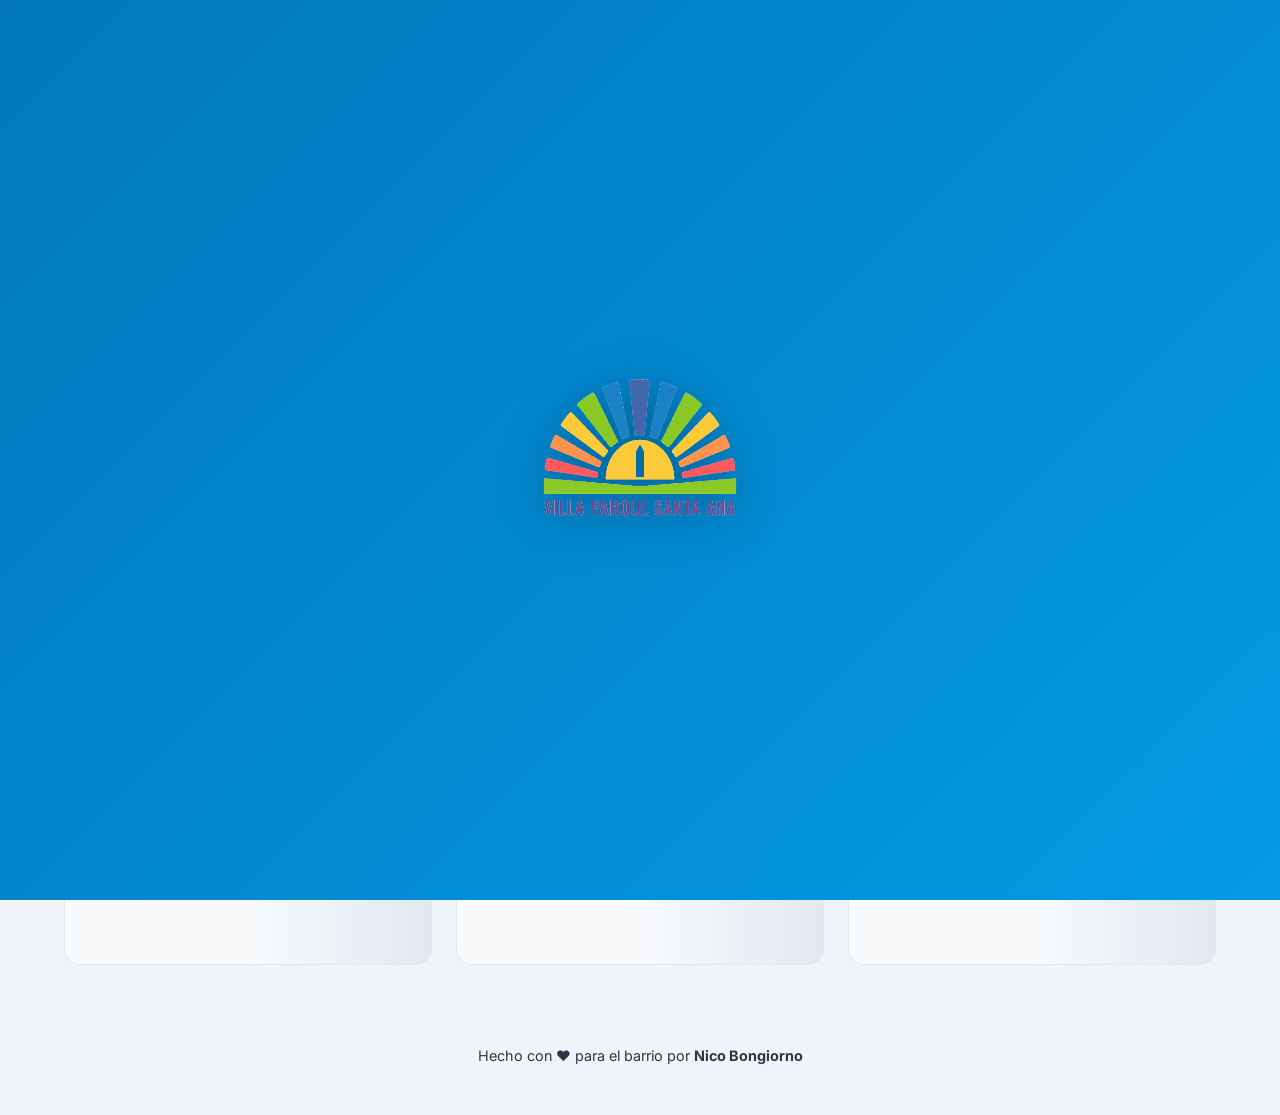
==== 18/index.html @ eddabbbf "Add files via upload" ====
<!DOCTYPE html>
<html lang="es">
<head>
    <meta charset="UTF-8">
    <meta name="viewport" content="width=device-width, initial-scale=1.0">
    
    <meta name="description" content="Guía de profesionales y oficios en Villa Parque Santa Ana. Buscá plomeros, electricistas y servicios locales con contacto directo por WhatsApp.">
    <meta name="keywords" content="Santa Ana Guía, Profesionales Santa Ana, Villa Parque Santa Ana, Córdoba, Plomeros, Electricistas, Psicólogos">
    
    <meta name="google-site-verification" content="N97TKNZ8G7J_BsIUTDLkNrQrRglSn8sE67_heHH0I4k" />

    <link rel="canonical" href="https://basesantaana.vercel.app/">
    <meta property="og:url" content="https://basesantaana.vercel.app/">
    <meta property="og:title" content="Santa Ana Guía · Directorio de Profesionales">
    <meta property="og:description" content="Encontrá servicios de confianza en Villa Parque Santa Ana.">
    <meta property="og:type" content="website">
    <meta property="og:image" content="https://basesantaana.vercel.app/og-image.jpg">
    <meta property="og:image:width" content="1200">
    <meta property="og:image:height" content="630">

    <script type="application/ld+json" id="schema-json"></script>

    <title>Santa Ana Guía - Directorio de Servicios Locales</title>
    <link rel="stylesheet" href="style.css">
    <link href="https://fonts.googleapis.com/css2?family=Inter:wght@400;500;600;700&display=swap" rel="stylesheet">
</head>
<body>

    <!-- ===================== SPLASH SCREEN ===================== -->
    <div id="splash-screen" aria-hidden="true">
        <img src="logo-villa-parque-santa-ana-mobile.png" alt="Santa Ana Guía" class="splash-logo">
    </div>

    <header class="header" id="main-header">
        <div class="header-top">
            <a href="https://wa.me/5493516575261?text=Hola,%20tengo%20una%20sugerencia%20para%20el%20directorio" target="_blank" rel="noopener noreferrer" class="btn-sugerencias-header" title="Sugerencias" aria-label="WhatsApp de sugerencias">
                💡<span class="ocultar-movil"> Sugerencias</span>
            </a>
            <button id="btn-publicar" class="btn-publicar" aria-label="Mi perfil">👤<span class="ocultar-movil"> Mi Perfil / Favoritos</span></button>
            <button id="btn-theme-toggle" class="btn-icon" aria-label="Cambiar modo">🌙</button>
        </div>
        
        <h1 class="logo-text">Santa Ana Guía</h1>
        <p class="location-text">Villa Parque Santa Ana, Córdoba</p>
        
        <span id="contador-profesionales" class="trust-counter" aria-live="polite">Conectando con el barrio...</span>
        
        <div class="search-container" role="search">
            <span class="search-icon">🔍</span>
            <input type="text" id="buscador" placeholder="¿Qué servicio necesitás? (ej: plomero)" aria-label="Buscar servicio">
        </div>

        <div class="quick-filters" role="group" aria-label="Filtros rápidos">
            <button class="filter-btn" data-filter="urgencias">🚨 Urgencias</button>
            <button class="filter-btn" data-filter="online">💻 Online</button>
            <button class="filter-btn" data-filter="domicilio">🏠 A Domicilio</button>
        </div>
    </header>

    <main class="container">
        <div id="vista-directorio">
            <div id="lista-servicios" class="grid-servicios">
                <!-- Skeletons iniciales — se reemplazan al cargar Firebase -->
                <div class="skeleton skeleton-card" aria-hidden="true"></div>
                <div class="skeleton skeleton-card" aria-hidden="true"></div>
                <div class="skeleton skeleton-card" aria-hidden="true"></div>
                <div class="skeleton skeleton-card" aria-hidden="true"></div>
                <div class="skeleton skeleton-card" aria-hidden="true"></div>
                <div class="skeleton skeleton-card" aria-hidden="true"></div>
            </div>
            
            <div id="mensaje-sin-resultados" class="hidden" role="status" style="text-align: center; padding: 3rem; color: var(--text-muted);">
                <p style="font-size: 1.2rem; margin-bottom: 1rem;">🧐 <strong>¡Ups! No hay nadie registrado con esa búsqueda todavía.</strong></p>
                <p>Si conocés a alguien, ¡avisale que puede sumarse gratis en 2 minutos!</p>
            </div>
        </div>

        <div id="vista-panel" class="hidden form-container">
            <div style="display: flex; justify-content: space-between; align-items: center; margin-bottom: 2rem;">
                <h2 style="font-size: 1.5rem;">Mi Perfil</h2>
                <button id="btn-volver-directorio" class="btn-publicar" style="background: var(--input-bg); color: var(--text-color); border-color: var(--border-color);">⬅ Volver</button>
            </div>

            <div id="seccion-login" class="centrado" style="padding: 2rem 0;">
                <p style="margin-bottom: 1.5rem; color: var(--text-muted);">Iniciá sesión para publicar tu servicio o ver tus favoritos.</p>
                <button id="btn-login" class="rounded-button" style="background: white; color: #333; border: 1px solid #ccc; display: inline-flex; align-items: center; justify-content: center; gap: 10px; margin: 0 auto;">
                    <img src="https://www.svgrepo.com/show/475656/google-color.svg" alt="Google" style="width: 20px;">
                    Continuar con Google
                </button>
            </div>

            <div id="seccion-dashboard" class="hidden">
                <div style="display: flex; justify-content: space-between; align-items: center; margin-bottom: 1.5rem;">
                    <p style="color: var(--text-muted);">Gestioná tu información.</p>
                    <button id="btn-logout" class="btn-publicar" style="background: #fee2e2; color: #dc2626; border-color: #fca5a5;">Cerrar Sesión</button>
                </div>

                <div class="dashboard-tabs">
                    <button id="tab-mis-anuncios" class="tab-btn active">Mis Anuncios</button>
                    <button id="tab-mis-favoritos" class="tab-btn">Favoritos ❤️</button>
                </div>

                <div id="contenido-mis-anuncios">
                    <button id="btn-crear-nuevo" class="rounded-button" style="background: var(--primary-color); color: white; margin-bottom: 1.5rem;">+ Publicar Nuevo</button>
                    <div id="lista-mis-servicios" style="display: flex; flex-direction: column; gap: 1rem;"></div>
                </div>

                <div id="contenido-mis-favoritos" class="hidden">
                    <div id="lista-mis-favoritos" style="display: flex; flex-direction: column; gap: 1rem;"></div>
                </div>
            </div>

            <div id="seccion-formulario" class="hidden">
                <h3 id="titulo-formulario" style="margin-bottom: 1.5rem; border-bottom: 1px solid var(--border-color); padding-bottom: 0.5rem;">Nuevo Servicio</h3>
                <form id="form-servicio">
                    <div class="responsive-row">
                        <div class="grupo-input" style="flex: 1;"><label for="nombre">Nombre / Empresa *</label><input type="text" id="nombre" required></div>
                        <div class="grupo-input" style="flex: 1;"><label for="categoria">Categoría *</label>
                            <select id="categoria" required>
                                <option value="">Seleccionar...</option>
                                <option value="Albañilería y Construcción">Albañilería y Construcción</option>
                                <option value="Belleza y Cuidado Personal">Belleza y Cuidado Personal</option>
                                <option value="Carpintería">Carpintería</option>
                                <option value="Clases Particulares">Clases Particulares</option>
                                <option value="Cuidado de Personas">Cuidado de Personas</option>
                                <option value="Electricidad">Electricidad</option>
                                <option value="Eventos y Fiestas">Eventos y Fiestas</option>
                                <option value="Fletes y Mudanzas">Fletes y Mudanzas</option>
                                <option value="Gastronomía">Gastronomía</option>
                                <option value="Herrería">Herrería</option>
                                <option value="Jardinería y Poda">Jardinería y Poda</option>
                                <option value="Limpieza">Limpieza</option>
                                <option value="Mascotas y Veterinaria">Mascotas y Veterinaria</option>
                                <option value="Mecánica y Talleres">Mecánica y Talleres</option>
                                <option value="Plomería y Gas">Plomería y Gas</option>
                                <option value="Refrigeración (Aires/Heladeras)">Refrigeración (Aires/Heladeras)</option>
                                <option value="Salud y Bienestar">Salud y Bienestar</option>
                                <option value="Servicios Profesionales">Servicios Profesionales</option>
                                <option value="Tecnología y PC">Tecnología y PC</option>
                                <option value="Transporte (Taxis/Remis)">Transporte (Taxis/Remis)</option>
                                <option value="Otros">Otros</option>
                            </select>
                        </div>
                    </div>
                    <div class="grupo-input"><label for="ubicacion">Ubicación / Modalidad *</label><input type="text" id="ubicacion" required placeholder="Ej: A domicilio, Consultorio..."></div>
                    <div class="responsive-row">
                        <div class="grupo-input" style="flex: 1;"><label for="whatsapp">WhatsApp * (Sin espacios, ej: 351...)</label><input type="number" id="whatsapp" required></div>
                        <div class="grupo-input" style="flex: 1;"><label for="instagram">Instagram</label><input type="text" id="instagram"></div>
                        <div class="grupo-input" style="flex: 1;"><label for="facebook">Facebook</label><input type="text" id="facebook"></div>
                    </div>
                    <div class="check-input" style="margin-bottom: 0.5rem;">
                        <input type="checkbox" id="urgencias"> <label for="urgencias" style="margin:0; cursor:pointer;">🚨 Atiendo Urgencias 24h</label>
                    </div>
                    <div class="check-input">
                        <input type="checkbox" id="presupuesto"> <label for="presupuesto" style="margin:0; cursor:pointer;">💡 Presupuesto sin cargo</label>
                    </div>
                    <div class="grupo-input description-group" style="margin-top: 1rem;">
                        <label for="descripcion">Descripción (Máx 400 caracteres) *</label>
                        <textarea id="descripcion" rows="4" maxlength="400" required></textarea>
                    </div>
                    <div class="form-actions" style="display: flex; gap: 1rem; margin-top: 1rem;">
                        <button type="submit" id="btn-guardar" class="btn-whatsapp rounded-button" style="flex: 2;">Guardar Servicio</button>
                        <button type="button" id="btn-cancelar" class="rounded-button" style="flex: 1; background: var(--input-bg); border:1px solid var(--border-color); color:var(--text-color); cursor:pointer;">Cancelar</button>
                    </div>
                </form>
            </div>
        </div>
    </main>

    <div id="modal-perfil" class="modal-overlay hidden" aria-modal="true" role="dialog" aria-labelledby="modal-title">
        <div class="modal-content">
            <h2 id="modal-title" style="position: absolute; width: 1px; height: 1px; margin: -1px; padding: 0; overflow: hidden; clip: rect(0,0,0,0); border: 0;">Detalles del profesional</h2>
            <button id="btn-cerrar-modal" class="btn-close" aria-label="Cerrar ventana">
                <svg viewBox="0 0 24 24" width="24" height="24" stroke="currentColor" stroke-width="2.5" fill="none" stroke-linecap="round" stroke-linejoin="round">
                    <line x1="18" y1="6" x2="6" y2="18"></line>
                    <line x1="6" y1="6" x2="18" y2="18"></line>
                </svg>
            </button>
            <div id="modal-body"></div>
        </div>
    </div>

    <div id="confirm-overlay" aria-hidden="true">
        <div class="confirm-box">
            <p id="confirm-msg" style="font-weight: 500; font-size: 1.05rem; margin-bottom: 0.5rem;"></p>
            <div style="display:flex; gap:0.8rem; justify-content:flex-end; margin-top:1.5rem;">
                <button id="confirm-cancel" class="rounded-button" style="padding: 8px 16px; font-size: 0.9rem; background:var(--input-bg);border:1px solid var(--border-color);color:var(--text-color);">Cancelar</button>
                <button id="confirm-ok" class="rounded-button" style="padding: 8px 16px; font-size: 0.9rem; background:#dc2626;color:white;border:none;">Confirmar</button>
            </div>
        </div>
    </div>

    <footer class="footer">
        <p>Hecho con ❤️ para el barrio por <strong>Nico Bongiorno</strong></p>
    </footer>

    <script type="module" src="app.js"></script>
</body>
</html>
---- 18/style.css ----
:root { 
    --bg-color: #f0f4f8; 
    --text-color: #1a202c; 
    --text-muted: #2d3748; 
    --card-bg: #ffffff;
    --primary-color: #0277bd; 
    --header-grad: linear-gradient(135deg, rgba(2, 119, 189, 0.9) 0%, rgba(3, 155, 229, 0.9) 100%);
    --input-bg: #f8fafc;
    --border-color: #e2e8f0;
    --shadow-sm: 0 2px 4px rgba(0,0,0,0.05);
    --shadow-md: 0 4px 6px -1px rgba(0,0,0,0.1), 0 2px 4px -1px rgba(0,0,0,0.06);
    --shadow-lg: 0 10px 15px -3px rgba(0,0,0,0.1);
    --badge-destacado-bg: #fef08a;
    --badge-destacado-color: #854d0e;
    --badge-destacado-border: #fde047;
    --cta-bg-end: #f7fafc;
    --destacado-bg-start: #fefce8;
    --destacado-border: #fde047;
    --modal-bg: #ffffff;
}

[data-theme="dark"] {
    --bg-color: #0f172a;
    --text-color: #f8fafc;
    --text-muted: #94a3b8;
    --card-bg: #1e293b;
    --primary-color: #38bdf8;
    --header-grad: linear-gradient(135deg, #0f172a 0%, #1e293b 100%);
    --input-bg: #0f172a;
    --border-color: #334155;
    --shadow-sm: 0 2px 4px rgba(0,0,0,0.2);
    --shadow-md: 0 4px 6px -1px rgba(0,0,0,0.3);
    --shadow-lg: 0 10px 15px -3px rgba(0,0,0,0.4);
    --badge-destacado-bg: #422006;
    --badge-destacado-color: #fde047;
    --badge-destacado-border: #854d0e;
    --cta-bg-end: #0f172a;
    --destacado-bg-start: #1e293b;
    --destacado-border: #854d0e;
    --modal-bg: #1e293b;
}

* { box-sizing: border-box; margin: 0; padding: 0; font-family: 'Inter', system-ui, sans-serif; }
body { background-color: var(--bg-color); color: var(--text-color); line-height: 1.5; transition: background-color 0.3s, color 0.3s; }
body.modo-formulario { background-color: var(--card-bg); }
.hidden { display: none !important; }
.centrado { text-align: center; }

.header { background: var(--header-grad); color: white; padding: 2rem 1.5rem 2.5rem; text-align: center; border-bottom: 4px solid var(--primary-color); position: relative; }
.header-top { display: flex; justify-content: flex-end; align-items: center; max-width: 1200px; margin: 0 auto 1.5rem; gap: 0.8rem; }
.btn-publicar { background: rgba(255,255,255,0.1); color: white; border: 1px solid rgba(255,255,255,0.2); padding: 0.5rem 1rem; border-radius: 20px; font-size: 0.9rem; font-weight: 500; cursor: pointer; transition: all 0.2s; backdrop-filter: blur(5px); }
.btn-publicar:hover { background: rgba(255,255,255,0.2); transform: translateY(-1px); }
.btn-sugerencias-header { text-decoration: none; background: rgba(255,255,255,0.1); color: white; border: 1px solid rgba(255,255,255,0.2); padding: 0.5rem 1rem; border-radius: 20px; font-size: 0.9rem; font-weight: 500; display: inline-flex; align-items: center; gap: 5px; transition: all 0.2s; backdrop-filter: blur(5px); }
.btn-sugerencias-header:hover { background: rgba(255,255,255,0.2); transform: translateY(-1px); }
.btn-icon { background: none; border: none; font-size: 1.2rem; cursor: pointer; padding: 0.5rem; border-radius: 50%; display: flex; align-items: center; justify-content: center; width: 40px; height: 40px; background: rgba(255,255,255,0.1); color: white; transition: background 0.2s; }
.btn-icon:hover { background: rgba(255,255,255,0.2); }

.logo-text { font-size: 2.5rem; font-weight: 700; margin-bottom: 0.5rem; text-shadow: 0 2px 4px rgba(0,0,0,0.2); letter-spacing: -0.5px; }
.location-text { font-size: 1.1rem; opacity: 0.9; margin-bottom: 1.5rem; font-weight: 500; }
.trust-counter { display: inline-block; background: rgba(255,255,255,0.15); padding: 6px 16px; border-radius: 20px; font-size: 0.9rem; margin-bottom: 2rem; backdrop-filter: blur(4px); border: 1px solid rgba(255,255,255,0.1); }

.search-container { max-width: 600px; margin: 0 auto 1.5rem; position: relative; z-index: 100; transition: all 0.3s ease; }
.search-icon { position: absolute; left: 1rem; top: 50%; transform: translateY(-50%); font-size: 1.2rem; opacity: 0.6; pointer-events: none; }
#buscador { width: 100%; padding: 1.2rem 1.2rem 1.2rem 3rem; font-size: 1.1rem; border: none; border-radius: 16px; box-shadow: var(--shadow-lg); transition: all 0.3s; background: var(--card-bg); color: var(--text-color); outline: none; }
#buscador:focus { box-shadow: 0 0 0 3px rgba(2, 119, 189, 0.3); transform: translateY(-2px); }

.sticky-search { position: fixed; top: 0; left: 0; right: 0; margin: 0; max-width: 100%; border-radius: 0; padding: 10px 15px; background: var(--header-grad); box-shadow: var(--shadow-md); z-index: 1000; display: flex; align-items: center; }
.sticky-search #buscador { font-size: 1rem; padding: 0.8rem 1rem 0.8rem 2.5rem; border-radius: 12px; }
.sticky-search .search-icon { left: 25px; }
body.has-sticky-search { padding-top: 60px; }

.quick-filters { display: flex; gap: 0.8rem; justify-content: center; flex-wrap: wrap; margin-bottom: 1.5rem; }
.filter-btn { background: rgba(255,255,255,0.1); border: 1px solid rgba(255,255,255,0.2); color: white; padding: 8px 16px; border-radius: 20px; font-size: 0.9rem; cursor: pointer; transition: all 0.2s; backdrop-filter: blur(4px); }
.filter-btn:hover { background: rgba(255,255,255,0.2); }
.filter-btn.active { background: white; color: var(--primary-color); font-weight: 600; box-shadow: 0 2px 10px rgba(0,0,0,0.1); }

.container { max-width: 1200px; margin: 0 auto; padding: 2rem 1.5rem; }

.grid-servicios { display: grid; grid-template-columns: repeat(auto-fill, minmax(300px, 1fr)); gap: 1.5rem; }

.tarjeta-servicio { background: var(--card-bg); border-radius: 16px; padding: 1.5rem; box-shadow: var(--shadow-sm); border: 1px solid var(--border-color); transition: all 0.3s cubic-bezier(0.4, 0, 0.2, 1); position: relative; overflow: hidden; display: flex; flex-direction: column; cursor: pointer; }
.tarjeta-servicio:hover { transform: translateY(-4px); box-shadow: var(--shadow-lg); border-color: var(--primary-color); }

.tarjeta-destacada { background: linear-gradient(to bottom right, var(--destacado-bg-start), var(--card-bg)); border: 2px solid var(--destacado-border); }

.card-actions-top { position: absolute; top: 1rem; right: 1rem; display: flex; gap: 8px; z-index: 10; }
.btn-icon-card { background: var(--input-bg); border: 1px solid var(--border-color); color: var(--text-color); width: 36px; height: 36px; border-radius: 50%; display: flex; align-items: center; justify-content: center; cursor: pointer; transition: all 0.2s; }
.btn-icon-card:hover { background: var(--border-color); transform: scale(1.05); }
.btn-fav-card { color: #94a3b8; }
.btn-fav-card.active { color: #ef4444; background: #fee2e2; border-color: #fca5a5; }
.btn-fav-card .fav-svg { fill: none; stroke: currentColor; transition: fill 0.2s; }
.btn-fav-card.active .fav-svg { fill: currentColor; }
.btn-wa-card { background: #dcfce7; border-color: #bbf7d0; color: #166534; }
.btn-wa-card:hover { background: #bbf7d0; }

.tarjeta-servicio h2 { font-size: 1.3rem; margin-bottom: 0.5rem; color: var(--text-color); font-weight: 700; line-height: 1.2; padding-right: 80px; }
.tarjeta-servicio .categoria-tag { display: inline-block; font-size: 0.75rem; text-transform: uppercase; letter-spacing: 0.5px; font-weight: 700; color: var(--primary-color); margin-bottom: 0.5rem; }
.tarjeta-servicio .descripcion { color: var(--text-muted); font-size: 0.95rem; margin-bottom: 1.2rem; display: -webkit-box; -webkit-line-clamp: 3; -webkit-box-orient: vertical; overflow: hidden; flex: 1; line-height: 1.5; }
.tarjeta-servicio .info-extra { font-size: 0.85rem; color: var(--text-muted); display: flex; align-items: center; gap: 5px; margin-top: auto; padding-top: 1rem; border-top: 1px solid var(--border-color); }
.card-footer-more { margin-top: 1rem; text-align: center; font-size: 0.9rem; font-weight: 600; color: var(--primary-color); border-top: 1px dashed var(--border-color); padding-top: 0.8rem; opacity: 0.8; transition: opacity 0.2s; }
.tarjeta-servicio:hover .card-footer-more { opacity: 1; }

.tarjeta-cta-unirse { background: linear-gradient(135deg, var(--card-bg) 0%, var(--cta-bg-end) 100%); border: 2px dashed var(--border-color); display: flex; flex-direction: column; justify-content: center; align-items: center; text-align: center; padding: 2rem; cursor: pointer; }
.tarjeta-cta-unirse:hover { border-color: var(--primary-color); background: var(--input-bg); }

.form-container { max-width: 600px; margin: 0 auto; background: var(--card-bg); padding: 2rem; border-radius: 16px; box-shadow: var(--shadow-md); border: 1px solid var(--border-color); }
.grupo-input { margin-bottom: 1.2rem; display: flex; flex-direction: column; }
.grupo-input label { margin-bottom: 0.5rem; font-weight: 600; font-size: 0.9rem; color: var(--text-color); }
.grupo-input input, .grupo-input select, .grupo-input textarea { padding: 0.8rem 1rem; border: 1px solid var(--border-color); border-radius: 10px; font-size: 1rem; transition: all 0.2s; background: var(--input-bg); color: var(--text-color); font-family: inherit; }
.grupo-input input:focus, .grupo-input select:focus, .grupo-input textarea:focus { border-color: var(--primary-color); outline: none; box-shadow: 0 0 0 3px rgba(2, 119, 189, 0.1); }
.responsive-row { display: flex; gap: 1rem; }
@media (max-width: 600px) { .responsive-row { flex-direction: column; gap: 0; } }

.rounded-button { background: var(--card-bg); color: var(--text-color); border: 1px solid var(--border-color); padding: 0.8rem 1.5rem; border-radius: 24px; font-weight: 600; cursor: pointer; transition: all 0.2s; font-size: 1rem; text-align: center; box-shadow: var(--shadow-sm); }
.rounded-button:hover { background: var(--input-bg); transform: translateY(-2px); box-shadow: var(--shadow-md); }
.rounded-button:disabled { opacity: 0.7; cursor: not-allowed; transform: none; }
.btn-whatsapp { background: #25D366; color: white; border: none; }
.btn-whatsapp:hover { background: #1ebc5a; color: white; }

.modal-overlay { position: fixed; top: 0; left: 0; right: 0; bottom: 0; background: rgba(0,0,0,0.6); backdrop-filter: blur(4px); display: flex; justify-content: center; align-items: flex-end; z-index: 9999; opacity: 0; visibility: hidden; transition: all 0.3s ease; }
.modal-overlay.active { opacity: 1; visibility: visible; }
.modal-content { background: var(--modal-bg); color: var(--text-color); width: 100%; max-width: 600px; border-radius: 24px 24px 0 0; padding: 2rem 1.5rem; position: relative; transform: translateY(100%); transition: transform 0.4s cubic-bezier(0.16, 1, 0.3, 1); max-height: 90vh; overflow-y: auto; box-shadow: 0 -10px 40px rgba(0,0,0,0.2); }
.modal-overlay.active .modal-content { transform: translateY(0); }
@media (min-width: 650px) {
    .modal-overlay { align-items: center; padding: 2rem; }
    .modal-content { border-radius: 24px; max-height: 85vh; }
}

body.modal-open { overflow: hidden; }
.btn-close { position: absolute; top: 1.5rem; right: 1.5rem; background: var(--input-bg); border: none; font-size: 1.5rem; cursor: pointer; color: var(--text-muted); width: 40px; height: 40px; border-radius: 50%; display: flex; align-items: center; justify-content: center; transition: all 0.2s; z-index: 10; }
.btn-close:hover { background: #fee2e2; color: #ef4444; transform: rotate(90deg); }

.badges-container { display: flex; flex-wrap: wrap; gap: 8px; margin-bottom: 1rem; }
.badge { font-size: 0.7rem; font-weight: 700; padding: 4px 10px; border-radius: 12px; letter-spacing: 0.5px; }
.badge-destacado { background: var(--badge-destacado-bg); color: var(--badge-destacado-color); border: 1px solid var(--badge-destacado-border); }
.badge-red { background: #fee2e2; color: #991b1b; border: 1px solid #fecaca; }
.badge-blue { background: #e0f2fe; color: #075985; border: 1px solid #bae6fd; }

.redes-sociales { display: flex; gap: 0.8rem; flex-wrap: wrap; }
.btn-social { flex: 1; display: inline-flex; align-items: center; justify-content: center; gap: 8px; padding: 0.8rem; text-decoration: none; border-radius: 12px; font-weight: 600; font-size: 0.95rem; box-shadow: var(--shadow-sm); transition: transform 0.2s, box-shadow 0.2s; }
.btn-ig { background: linear-gradient(45deg, #f09433 0%, #e6683c 25%, #dc2743 50%, #cc2366 75%, #bc1888 100%); color: white; border: none; }
.btn-fb { background: #1877f2; color: white; border: none; }
.btn-social:hover { transform: translateY(-2px); box-shadow: var(--shadow-md); color: white; }

.btn-wa-flotante-modal { position: fixed; bottom: 20px; right: 20px; background: #25D366; color: white; width: 60px; height: 60px; border-radius: 50%; display: flex; align-items: center; justify-content: center; box-shadow: 0 4px 15px rgba(37, 211, 102, 0.4); cursor: pointer; transition: transform 0.2s; z-index: 100; text-decoration: none; }
.btn-wa-flotante-modal:hover { transform: scale(1.1); background: #1ebc5a; }

.modal-actions-row { display: flex; gap: 10px; margin-top: 1.5rem; padding-top: 1.5rem; border-top: 1px solid var(--border-color); }
.btn-modal-action { flex: 1; background: var(--input-bg); border: 1px solid var(--border-color); color: var(--text-color); padding: 0.8rem; border-radius: 12px; font-weight: 600; cursor: pointer; transition: background 0.2s; font-size: 0.9rem; }
.btn-modal-action:hover { background: var(--border-color); }

.dashboard-tabs { display: flex; border-bottom: 1px solid var(--border-color); margin-bottom: 1.5rem; gap: 1rem; }
.tab-btn { background: none; border: none; padding: 0.8rem 1rem; font-size: 1rem; font-weight: 600; color: var(--text-muted); cursor: pointer; border-bottom: 3px solid transparent; transition: all 0.2s; }
.tab-btn.active { color: var(--primary-color); border-bottom-color: var(--primary-color); }
.item-dashboard { background: var(--input-bg); border: 1px solid var(--border-color); padding: 1rem; border-radius: 12px; display: flex; justify-content: space-between; align-items: center; margin-bottom: 0.8rem; flex-wrap: wrap; gap: 1rem; }

#confirm-overlay { position: fixed; top: 0; left: 0; width: 100%; height: 100%; background: rgba(0,0,0,0.5); backdrop-filter: blur(3px); z-index: 10000; display: flex; align-items: center; justify-content: center; opacity: 0; visibility: hidden; transition: opacity 0.2s; }
#confirm-overlay.active { opacity: 1; visibility: visible; }
.confirm-box { background: var(--card-bg); padding: 20px; border-radius: 16px; max-width: 350px; width: 90%; box-shadow: var(--shadow-lg); border: 1px solid var(--border-color); text-align: center; transform: scale(0.95); transition: transform 0.2s; }
#confirm-overlay.active .confirm-box { transform: scale(1); }

.footer { text-align: center; padding: 3rem 1.5rem; color: var(--text-muted); font-size: 0.9rem; }

@media (max-width: 600px) {
    .ocultar-movil { display: none; }
    .btn-publicar, .btn-sugerencias-header { padding: 0.5rem; border-radius: 50%; width: 40px; height: 40px; display: flex; align-items: center; justify-content: center; font-size: 1.2rem; }
}

.skeleton { background: linear-gradient(90deg, var(--input-bg) 25%, var(--border-color) 50%, var(--input-bg) 75%); background-size: 200% 100%; animation: loading 1.5s infinite; border-radius: 16px; min-height: 200px; border: 1px solid var(--border-color); }
@keyframes loading { 0% { background-position: 200% 0; } 100% { background-position: -200% 0; } }
.fade-in-up { animation: fadeInUp 0.5s ease backwards; }
@keyframes fadeInUp { from { opacity: 0; transform: translateY(20px); } to { opacity: 1; transform: translateY(0); } }
.pulse-subtle { animation: pulse 2s infinite; }
@keyframes pulse { 0% { box-shadow: 0 0 0 0 rgba(37, 211, 102, 0.4); } 70% { box-shadow: 0 0 0 10px rgba(37, 211, 102, 0); } 100% { box-shadow: 0 0 0 0 rgba(37, 211, 102, 0); } }


/* =============================================
   SPLASH SCREEN
   ============================================= */
#splash-screen {
    position: fixed;
    inset: 0;
    background: linear-gradient(135deg, #0277bd 0%, #039be5 100%);
    display: flex;
    align-items: center;
    justify-content: center;
    z-index: 99999;
    opacity: 1;
    visibility: visible;
    transition: opacity 0.65s ease, visibility 0.65s ease;
}
#splash-screen.fade-out {
    opacity: 0;
    visibility: hidden;
    pointer-events: none;
}
.splash-logo {
    width: min(260px, 68vw);
    height: auto;
    filter: drop-shadow(0 8px 24px rgba(0,0,0,0.3));
    animation: splashPulse 1.8s ease-in-out infinite;
    will-change: transform, opacity;
}
@keyframes splashPulse {
    0%, 100% { transform: scale(1);    opacity: 1;    }
    50%       { transform: scale(1.07); opacity: 0.82; }
}

/* =============================================
   MICROINTERACCIONES — BOTONES DE CONTACTO
   ============================================= */

/* WhatsApp botón principal del formulario */
.btn-whatsapp:active {
    transform: scale(0.94) !important;
    box-shadow: none !important;
    transition: transform 0.08s ease, box-shadow 0.08s ease;
}

/* Botones de acción de la tarjeta (WA, compartir, fav) */
.btn-icon-card:active {
    transform: scale(0.88) !important;
    transition: transform 0.08s ease;
}

/* Botón WhatsApp flotante del modal */
.btn-wa-flotante-modal:active {
    transform: scale(0.92) !important;
    transition: transform 0.08s ease;
}

/* Botones sociales del modal */
.btn-social:active {
    transform: scale(0.95) translateY(0) !important;
    transition: transform 0.08s ease;
}

/* =============================================
   STICKY HEADER — SOMBRA AL HACER SCROLL
   ============================================= */

/* Estado base sin scroll: sin sombra extra */
.search-container {
    transition: box-shadow 0.3s ease, padding 0.3s ease,
                border-radius 0.3s ease, background 0.3s ease;
}

/* Estado sticky: sombra suave que "despega" el buscador del contenido */
.sticky-search {
    box-shadow: 0 4px 20px rgba(0, 0, 0, 0.18),
                0 1px 6px  rgba(0, 0, 0, 0.10) !important;
    border-bottom: 1px solid rgba(255,255,255,0.08);
}
[data-theme="dark"] .sticky-search {
    box-shadow: 0 4px 20px rgba(0, 0, 0, 0.45),
                0 1px 6px  rgba(0, 0, 0, 0.30) !important;
}

/* =============================================
   SKELETON LOADING — TARJETA CON CONTENIDO
   ============================================= */
.skeleton-card {
    min-height: 220px;
    border-radius: 16px;
    position: relative;
    overflow: hidden;
    /* La animación shimmer ya viene de .skeleton */
}

/* Líneas internas simuladas via pseudo-elementos */
.skeleton-card::before,
.skeleton-card::after {
    content: '';
    position: absolute;
    left: 1.5rem;
    right: 1.5rem;
    border-radius: 6px;
    background: rgba(0,0,0,0.06);
}
[data-theme="dark"] .skeleton-card::before,
[data-theme="dark"] .skeleton-card::after {
    background: rgba(255,255,255,0.06);
}
.skeleton-card::before {
    top: 1.5rem;
    height: 12px;
    width: 40%;
}
.skeleton-card::after {
    top: 3.2rem;
    height: 18px;
    width: 70%;
}

.toast-container { position: fixed; bottom: 20px; left: 50%; transform: translateX(-50%) translateY(20px); background: rgba(0, 0, 0, 0.85); color: white; padding: 10px 24px; border-radius: 30px; font-size: 0.95rem; font-weight: 500; z-index: 10000; opacity: 0; visibility: hidden; transition: all 0.3s cubic-bezier(0.68, -0.55, 0.265, 1.55); pointer-events: none; box-shadow: var(--shadow-lg); text-align: center; white-space: nowrap; }
.toast-container.show { opacity: 1; visibility: visible; transform: translateX(-50%) translateY(0); }
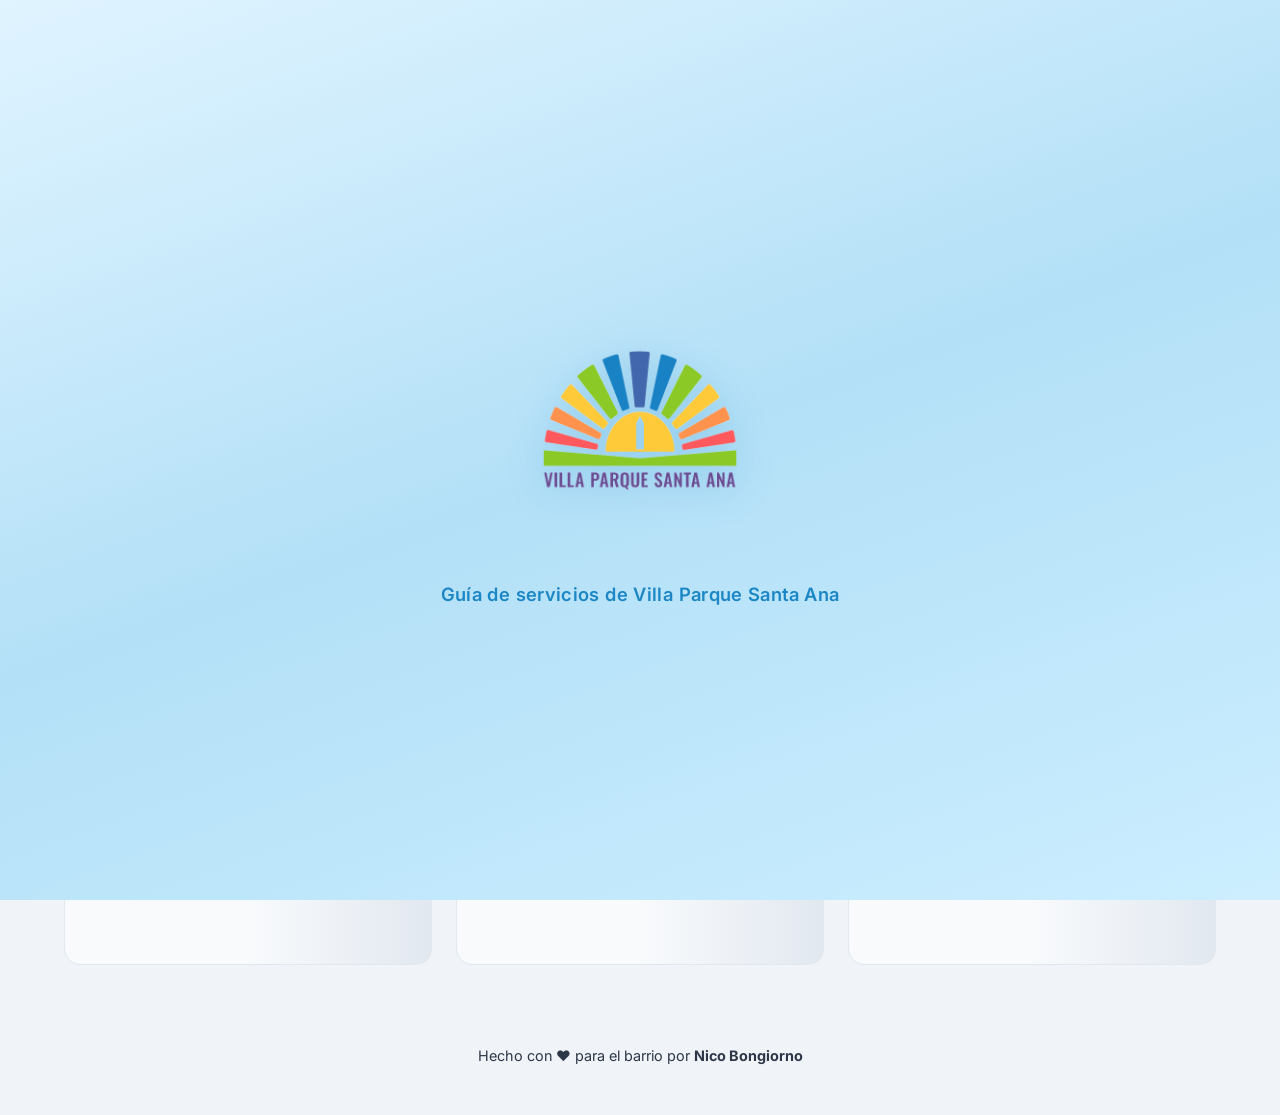
==== commit 7824426f: "pp" ====
--- a/18/index.html
+++ b/18/index.html
@@ -29,6 +29,7 @@
     <!-- ===================== SPLASH SCREEN ===================== -->
     <div id="splash-screen" aria-hidden="true">
         <img src="logo-villa-parque-santa-ana-mobile.png" alt="Santa Ana Guía" class="splash-logo">
+        <p class="splash-texto">Guía de servicios de Villa Parque Santa Ana</p>
     </div>
 
     <header class="header" id="main-header">
--- a/18/style.css
+++ b/18/style.css
@@ -180,10 +180,12 @@
 #splash-screen {
     position: fixed;
     inset: 0;
-    background: linear-gradient(135deg, #0277bd 0%, #039be5 100%);
+    background: linear-gradient(160deg, #e0f4ff 0%, #b3e0f7 50%, #cceeff 100%);
     display: flex;
+    flex-direction: column;
     align-items: center;
     justify-content: center;
+    gap: 1.8rem;
     z-index: 99999;
     opacity: 1;
     visibility: visible;
@@ -197,9 +199,23 @@
 .splash-logo {
     width: min(260px, 68vw);
     height: auto;
-    filter: drop-shadow(0 8px 24px rgba(0,0,0,0.3));
+    filter: drop-shadow(0 6px 18px rgba(2, 119, 189, 0.2));
     animation: splashPulse 1.8s ease-in-out infinite;
     will-change: transform, opacity;
+}
+.splash-texto {
+    color: #0277bd;
+    font-size: clamp(0.95rem, 3.5vw, 1.15rem);
+    font-weight: 600;
+    letter-spacing: 0.02em;
+    text-align: center;
+    opacity: 0.85;
+    padding: 0 1.5rem;
+    animation: splashTextFade 1.8s ease-in-out infinite;
+}
+@keyframes splashTextFade {
+    0%, 100% { opacity: 0.85; }
+    50%       { opacity: 0.55; }
 }
 @keyframes splashPulse {
     0%, 100% { transform: scale(1);    opacity: 1;    }
